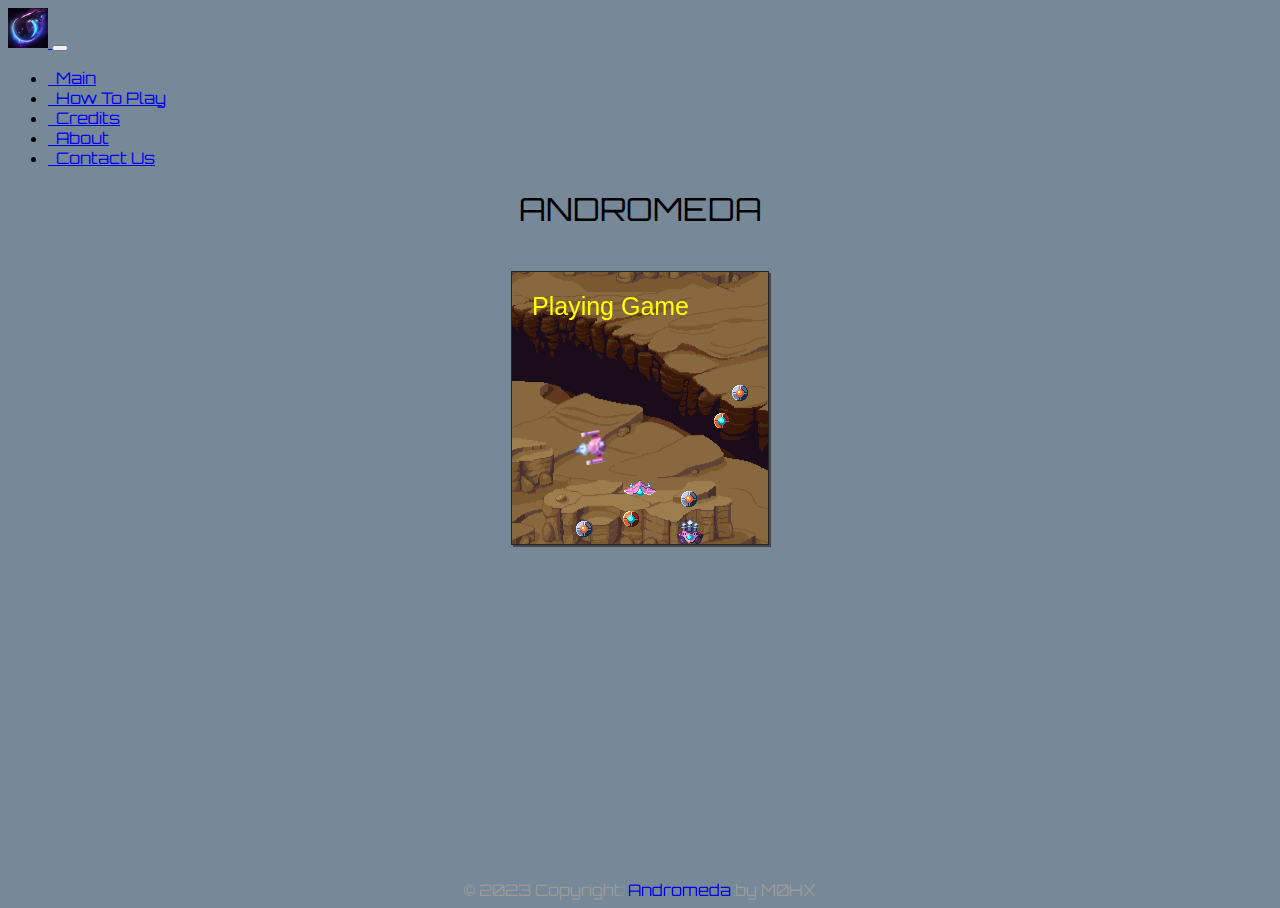
==== ContactUs.html @ cbf223f6 "Add files via upload" ====
<!DOCTYPE html>
<html lang="en">
<head>
    <meta charset="UTF-8">
    <meta name="viewport" content="width=device-width, initial-scale=1.0">
    
    <!-- Title -->
    <title>Andromeda</title>

    <!-- Favicon -->
    <link rel="icon" type="image/x-icon" href="favicon.ico">

    <!-- CSS -->
    <link rel="stylesheet" href="assets/css/styles.css">

    <!-- FontAwesome -->
    <link rel="stylesheet" href="https://cdnjs.cloudflare.com/ajax/libs/font-awesome/6.4.2/css/all.min.css" integrity="sha512-z3gLpd7yknf1YoNbCzqRKc4qyor8gaKU1qmn+CShxbuBusANI9QpRohGBreCFkKxLhei6S9CQXFEbbKuqLg0DA==" crossorigin="anonymous" referrerpolicy="no-referrer" />

    <!-- JavaScript -->

    <!-- Bootstrap CSS -->
    <link href="https://cdn.jsdelivr.net/npm/bootstrap@5.3.2/dist/css/bootstrap.min.css" rel="stylesheet" integrity="sha384-T3c6CoIi6uLrA9TneNEoa7RxnatzjcDSCmG1MXxSR1GAsXEV/Dwwykc2MPK8M2HN" crossorigin="anonymous">
    
    <!-- Fonts -->
    <link rel="preconnect" href="https://fonts.googleapis.com">
    <link rel="preconnect" href="https://fonts.gstatic.com" crossorigin>
    <link href="https://fonts.googleapis.com/css2?family=Orbitron:wght@400;500;600&family=Ubuntu:ital,wght@0,500;1,300&display=swap" rel="stylesheet">


</head>
<body>

    <!-- Navbar -->
    <nav class="navbar navbar-expand-md navbar-dark bg-dark">
        <div class="container">
          <a class="navbar-brand d-md-none d-xs-block py-3" href="#">
            <img src="assets/imgs/logo.jpg" height="40" alt="Andromeda">
          </a>
          <button class="navbar-toggler" type="button" data-bs-toggle="collapse" data-bs-target="#navbarNavDropdown" aria-controls="navbarNavDropdown" aria-expanded="false" aria-label="Toggle navigation">
            <span class="navbar-toggler-icon"></span>
          </button>
      
          <div class="collapse navbar-collapse" id="navbarNavDropdown">
            <ul class="navbar-nav mx-auto">
              <li class="nav-item">
                <a class="nav-link mx-2 active" aria-current="page" href="#"><i class="fa-solid fa-house"></i>&nbsp;&nbsp;Main</a>
              </li>
              <li class="nav-item">
                <a class="nav-link mx-2" href="#"><i class="fa-solid fa-question"></i>&nbsp;&nbsp;How To Play</a>
              </li>
              <li class="nav-item">
                <a class="nav-link mx-2" href="#"><i class="fa-solid fa-heart"></i>&nbsp;&nbsp;Credits</a>
              </li>
              <li class="nav-item">
                <a class="nav-link mx-2" href="#"><i class="fa-solid fa-circle-exclamation"></i>&nbsp;&nbsp;About</a>
              </li>
              <li class="nav-item">
                <a class="nav-link mx-2" href="#"><i class="fa-solid fa-envelope"></i>&nbsp;&nbsp;Contact Us</a>
              </li>
            </ul>
          </div>
        </div>
    </nav>
    <div class="text-center p-3 d-none d-md-block">
        <!-- <img src="assets/imgs/logo.jpg" height="120" alt="Andromeda"> -->
    </div>

    

    <!-- Main Game Content -->
    <div id="main">

        <!-- Game Title -->
        <h1>Andromeda</h1>

        <!-- Game -->
        


    </div>
    <!-- End Of Main Game Content-->



    <!-- Footer -->
    <footer class="text-center text-lg-start bg-dark text-muted">
        <!-- Copyright -->
        <div class="text-center p-4">
          © 2023 Copyright:
          <a class="text-reset fw-bold" href="#">Andromeda</a> by M0HX
        </div>
    </footer>


   

    <!-- Bootstrap JS -->
    <script src="https://cdn.jsdelivr.net/npm/bootstrap@5.3.2/dist/js/bootstrap.bundle.min.js" integrity="sha384-C6RzsynM9kWDrMNeT87bh95OGNyZPhcTNXj1NW7RuBCsyN/o0jlpcV8Qyq46cDfL" crossorigin="anonymous"></script>

    <!-- JavaScript -->
    
    <!-- Phaser JS-->
    <script src="assets/js/phaser.min.js"></script>
     
    <!-- Scenes -->
    <script src="assets/js/Scene1.js"></script>
    <script src="assets/js/Scene2.js"></script>
    <script src="assets/js/Scene3.js"></script>

    <!-- Game JS -->
    <script src="assets/js/game.js"></script>
</body>
</html>
---- assets/css/styles.css ----
body {
    background-color: lightslategray!important;
    font-family: 'Orbitron', sans-serif;
}


h1 {
    font-family: 'Orbitron', sans-serif;
    font-weight: 400;
    text-transform: uppercase;
}


/* Game Canvas  */
canvas {
    border: 1px ridge #212529;
    box-shadow: 2px 2px rgb(73, 73, 73);
    margin-top: 20px !important;
    margin-bottom: 20px !important;
}


#main {
    text-align: center;
}

footer {
    position: fixed;
    left: 0;
    bottom: 0;
    width: 100%;
    text-align: center;
}

footer a {
    text-decoration: none;
}

.text-center {
    color: #9b9b9b;
}
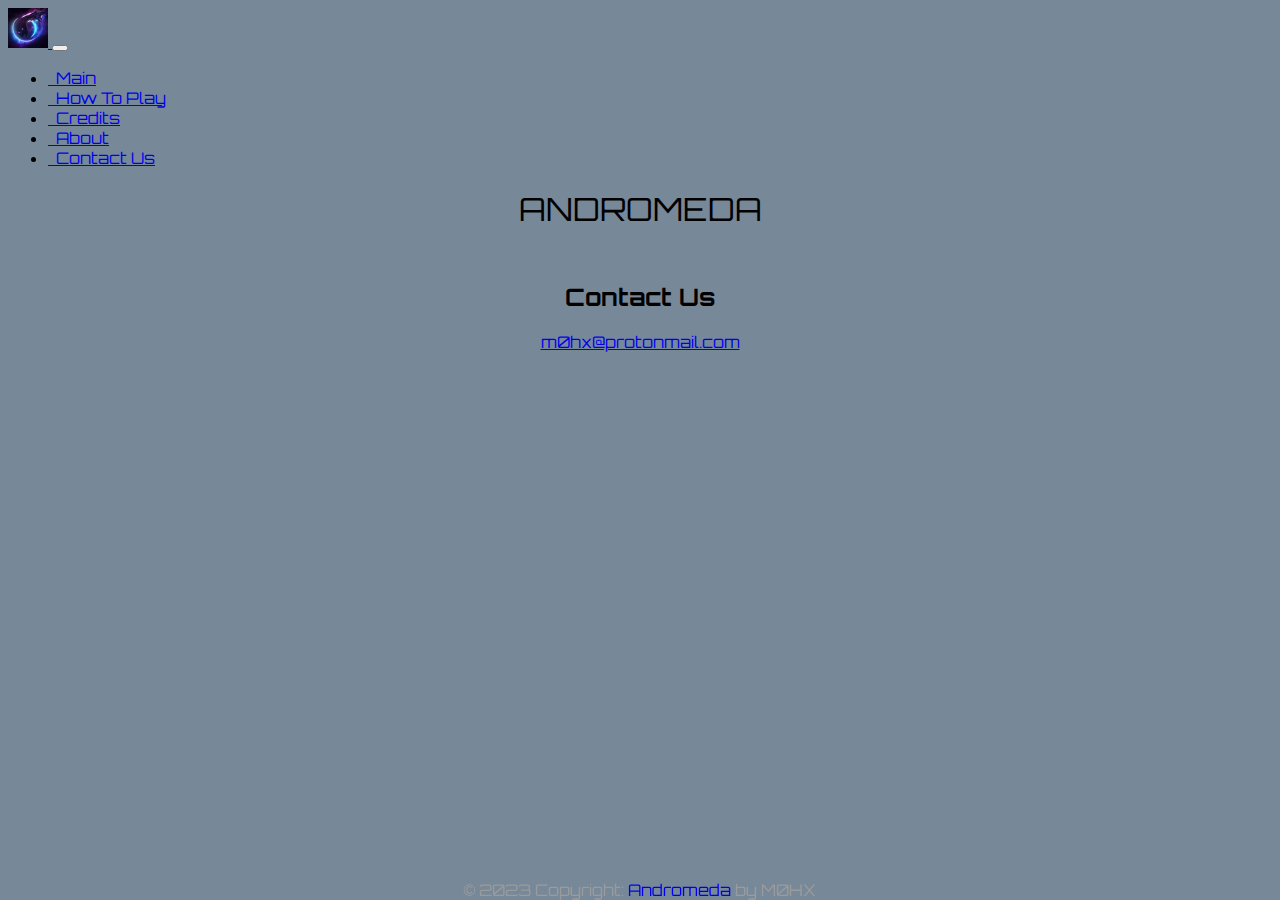
==== commit 4756c917: "final update!" ====
--- a/ContactUs.html
+++ b/ContactUs.html
@@ -43,19 +43,19 @@
           <div class="collapse navbar-collapse" id="navbarNavDropdown">
             <ul class="navbar-nav mx-auto">
               <li class="nav-item">
-                <a class="nav-link mx-2 active" aria-current="page" href="#"><i class="fa-solid fa-house"></i>&nbsp;&nbsp;Main</a>
+                <a class="nav-link mx-2" aria-current="page" href="#"><i class="fa-solid fa-house"></i>&nbsp;&nbsp;Main</a>
               </li>
               <li class="nav-item">
-                <a class="nav-link mx-2" href="#"><i class="fa-solid fa-question"></i>&nbsp;&nbsp;How To Play</a>
+                <a class="nav-link mx-2" href="HowToPlay.html"><i class="fa-solid fa-question"></i>&nbsp;&nbsp;How To Play</a>
               </li>
               <li class="nav-item">
-                <a class="nav-link mx-2" href="#"><i class="fa-solid fa-heart"></i>&nbsp;&nbsp;Credits</a>
+                <a class="nav-link mx-2" href="Credits.html"><i class="fa-solid fa-heart"></i>&nbsp;&nbsp;Credits</a>
               </li>
               <li class="nav-item">
-                <a class="nav-link mx-2" href="#"><i class="fa-solid fa-circle-exclamation"></i>&nbsp;&nbsp;About</a>
+                <a class="nav-link mx-2" href="About.html"><i class="fa-solid fa-circle-exclamation"></i>&nbsp;&nbsp;About</a>
               </li>
               <li class="nav-item">
-                <a class="nav-link mx-2" href="#"><i class="fa-solid fa-envelope"></i>&nbsp;&nbsp;Contact Us</a>
+                <a class="nav-link mx-2 active" href="ContactUs.html"><i class="fa-solid fa-envelope"></i>&nbsp;&nbsp;Contact Us</a>
               </li>
             </ul>
           </div>
@@ -73,7 +73,12 @@
         <!-- Game Title -->
         <h1>Andromeda</h1>
 
-        <!-- Game -->
+        <br>
+        <!-- Contact Us -->
+        <h2>Contact Us</h2>
+
+        <!-- Email -->
+        <a href="mailto:m0hx@protonmail.com">m0hx@protonmail.com</a>
         
 
 
@@ -98,16 +103,6 @@
     <script src="https://cdn.jsdelivr.net/npm/bootstrap@5.3.2/dist/js/bootstrap.bundle.min.js" integrity="sha384-C6RzsynM9kWDrMNeT87bh95OGNyZPhcTNXj1NW7RuBCsyN/o0jlpcV8Qyq46cDfL" crossorigin="anonymous"></script>
 
     <!-- JavaScript -->
-    
-    <!-- Phaser JS-->
-    <script src="assets/js/phaser.min.js"></script>
-     
-    <!-- Scenes -->
-    <script src="assets/js/Scene1.js"></script>
-    <script src="assets/js/Scene2.js"></script>
-    <script src="assets/js/Scene3.js"></script>
 
-    <!-- Game JS -->
-    <script src="assets/js/game.js"></script>
-</body>
+  </body>
 </html>--- a/assets/css/styles.css
+++ b/assets/css/styles.css
@@ -3,25 +3,19 @@
     font-family: 'Orbitron', sans-serif;
 }
 
-
 h1 {
     font-family: 'Orbitron', sans-serif;
     font-weight: 400;
     text-transform: uppercase;
+    margin-bottom: 1% !important;
 }
-
 
 /* Game Canvas  */
 canvas {
     border: 1px ridge #212529;
     box-shadow: 2px 2px rgb(73, 73, 73);
-    margin-top: 20px !important;
-    margin-bottom: 20px !important;
-}
-
-
-#main {
-    text-align: center;
+    margin-top: 0% !important;
+    max-width: 100%; /* Set the maximum width to 100% of the parent container */
 }
 
 footer {
@@ -29,6 +23,11 @@
     left: 0;
     bottom: 0;
     width: 100%;
+    text-align: center;
+    margin-top: 5% !important;
+}
+
+#main {
     text-align: center;
 }
 
@@ -39,3 +38,19 @@
 .text-center {
     color: #9b9b9b;
 }
+
+ /* Set the image dimensions*/
+ .how-to-image {
+    width: 400px;
+    height: 300px;
+}
+
+/* Style for the quote */
+.gameplay-quote {
+    font-style: italic;
+    text-align: center;
+    margin-top: 10px;
+    max-width: 300px; /* Adjust the max-width as needed */
+    margin-left: auto;
+    margin-right: auto;
+}